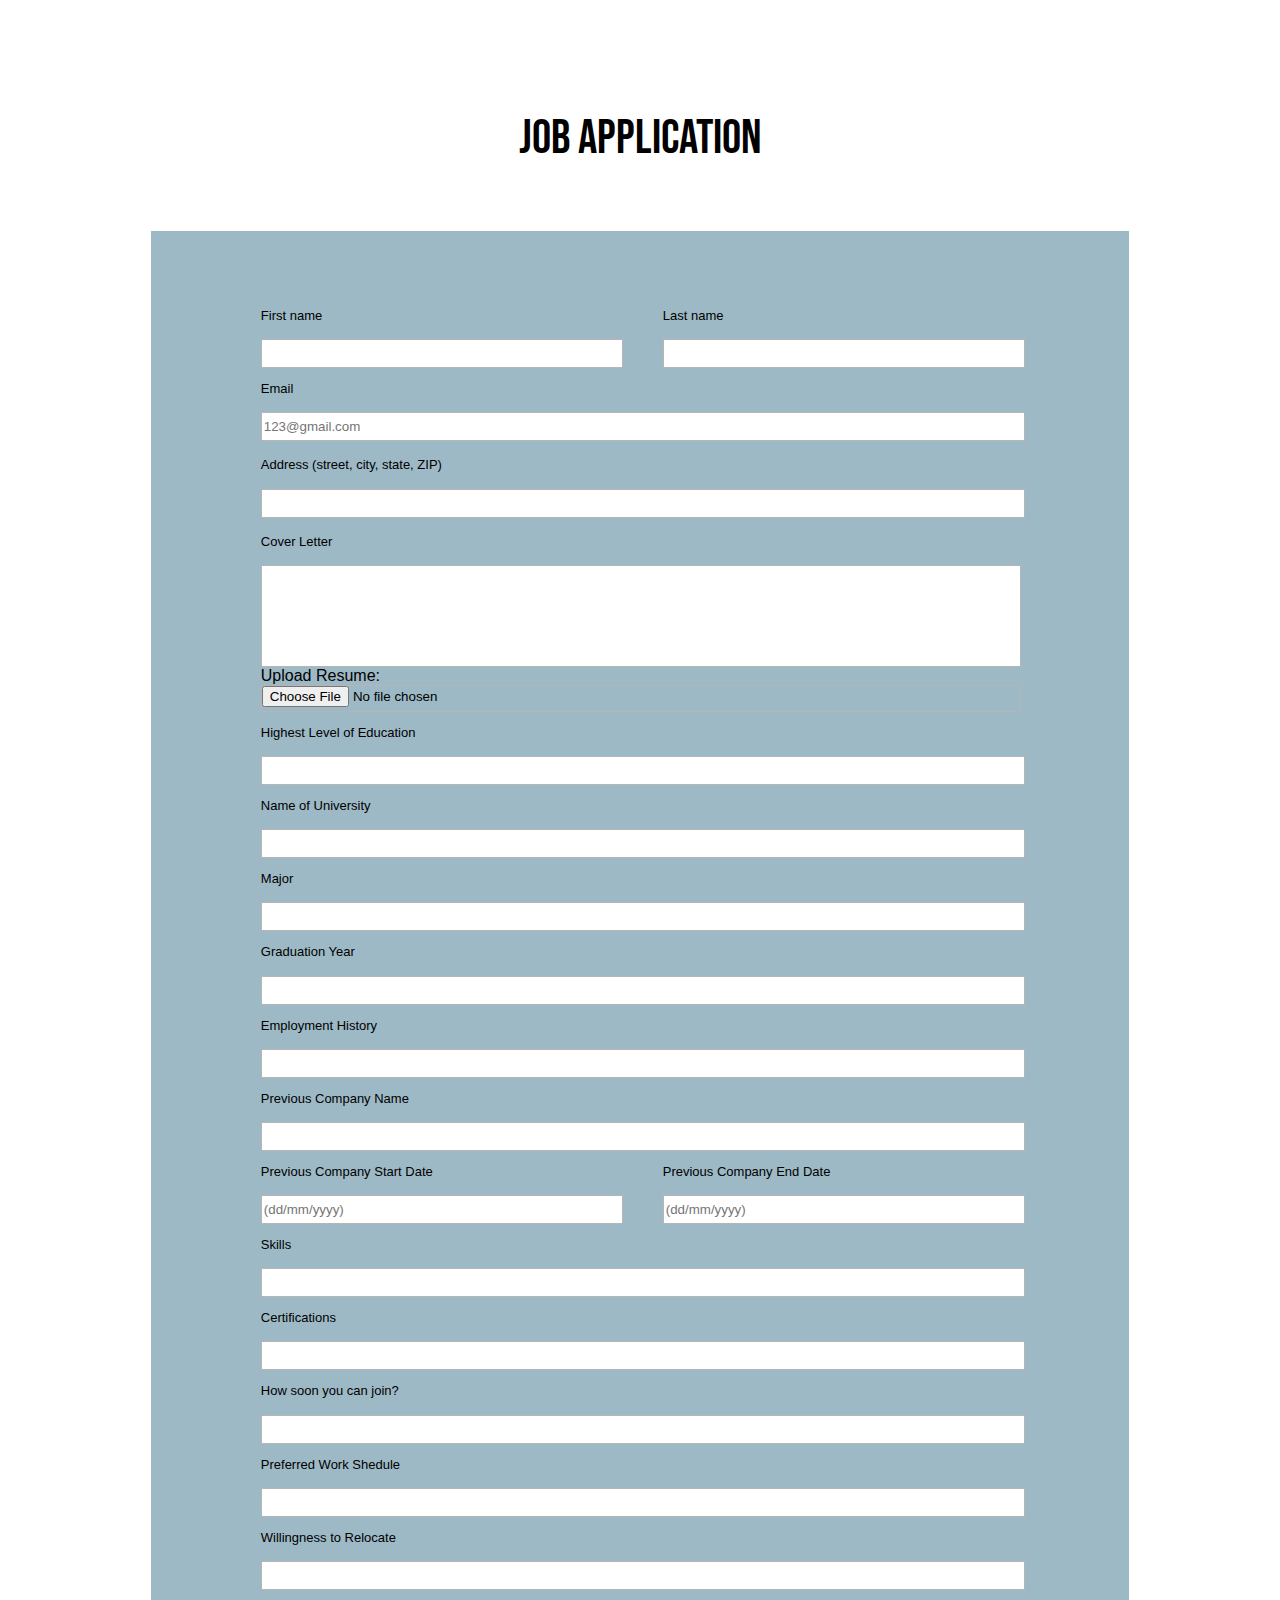
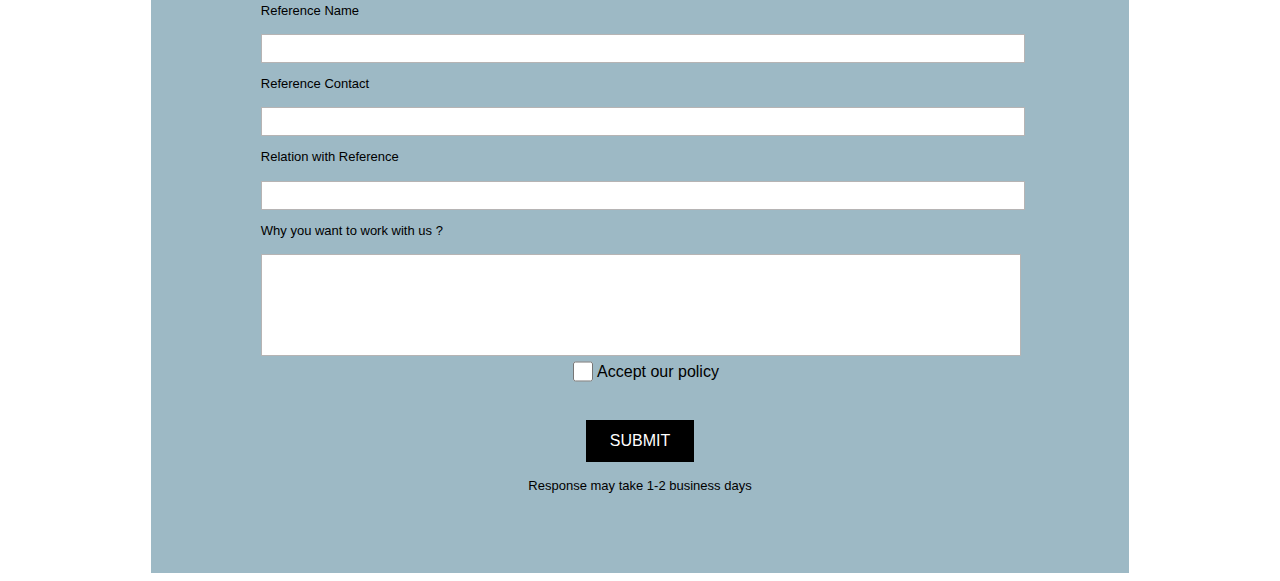
==== q3/index.html @ 2710adae "Add files via upload" ====
<!DOCTYPE html>
<html lang="en">

<head>
    <meta charset="UTF-8">
    <meta name="viewport" content="width=device-width, initial-scale=1.0">
    <title>Document</title>
    <link rel="stylesheet" href="./style.css">
    <link rel="preconnect" href="https://fonts.googleapis.com">
    <link rel="preconnect" href="https://fonts.gstatic.com" crossorigin>
    <link rel="preconnect" href="https://fonts.googleapis.com">
    <link rel="preconnect" href="https://fonts.gstatic.com" crossorigin>
    <link
        href="https://fonts.googleapis.com/css2?family=Bebas+Neue&family=Poppins:ital,wght@0,100;0,200;0,300;0,400;0,500;0,600;0,700;0,800;0,900;1,100;1,200;1,300;1,400;1,500;1,600;1,700;1,800;1,900&display=swap"
        rel="stylesheet">
</head>

<body>
    <div class="section">
        <h1 class="fade-up">Job Application</h1>
        <div class="form">

            <div class="pair1">
                <div class="item1">
                    <p>First name</p>
                    <input type="text" id="Name">
                </div>
                <div class="item2">
                    <p>Last name</p>
                    <input type="text" id="Name">
                </div>
            </div>

            <div class="item1">
                <p>Email</p>
                <input type="text" id="Email" placeholder="123@gmail.com">
            </div>

            <div class="item3">
                <p>Address (street, city, state, ZIP)</p>
                <input type="text" id="Address">
            </div>

            <div class="item4">
                <p>Cover Letter</p>
                <input type="text" id="Cover Letter">
            </div>

            <label for="pdfFile">Upload Resume:</label>
            <input type="file" id="pdfFile" name="pdfFile" accept=".pdf">

            <div class="item5">
                <p>Highest Level of Education</p>
                <input type="text" id="Highest Education">
            </div>

            <div class="item6">
                <p>Name of University</p>
                <input type="text" id="University">
            </div>

            <div class="item7">
                <p>Major</p>
                <input type="text" id="Major">
            </div>

            <div class="item8">
                <p>Graduation Year</p>
                <input type="text" id="Graduation Year">
            </div>

            <div class="item9">
                <p>Employment History</p>
                <input type="text" id="Employment History">
            </div>

            <div class="item10">
                <p>Previous Company Name</p>
                <input type="text" id="Previous Company Name">
            </div>

            <div class="pair1">
                <div class="item11">
                    <p>Previous Company Start Date</p>
                    <input type="text" id="Prev Start" placeholder="(dd/mm/yyyy)">
                </div>
                <div class="item12">
                    <p>Previous Company End Date</p>
                    <input type="text" id="Prev End" placeholder="(dd/mm/yyyy)">
                </div>
            </div>

            <div class="item13">
                <p>Skills</p>
                <input type="text" id="Skills">
            </div>

            <div class="item14">
                <p>Certifications</p>
                <input type="text" id="Certifications">
            </div>

            <div class="item15">
                <p>How soon you can join?</p>
                <input type="text" id="Your Joining">
            </div>

            <div class="item16">
                <p>Preferred Work Shedule</p>
                <input type="text" id="Your Schedule">
            </div>

            <div class="item17">
                <p>Willingness to Relocate</p>
                <input type="text" id="Your Willingness">
            </div>

            <div class="item18">
                <p>Reference Name</p>
                <input type="text" id="Reference Name">
            </div>

            <div class="item18">
                <p>Reference Contact</p>
                <input type="text" id="Reference Contact">
            </div>

            <div class="item19">
                <p>Relation with Reference</p>
                <input type="text" id="Reference Relation">
            </div>

            <div class="item20">
                <p>Why you want to work with us ?</p>
                <input type="text" id="Why you want to work ?">
            </div>

            <div class="box">
                <div class="item">  <input type="checkbox" id="acceptPolicy"> </div>
                <div class="label"> <label for="acceptPolicy">Accept our policy</label></div>
               
            </div>
           

              
            <div class="button">
                <a class="special_button" >SUBMIT</a>
            </div>
            <p style="text-align: center; margin-top: 1rem;">Response may take 1-2 business days</p>
        </div>
    </div>
</body>
<script src="./scrit.js"></script>

</html>
---- q3/style.css ----
body{
    font-family: sans-serif;
}
.section {
    margin-top: 110px;
}
h1 {
    font-size: 48px;
    font-family: 'Bebas Neue', sans-serif;
    text-align: center;
    font-weight: 400;
}
h4{
    font-weight: 200;
}

.section .form {
    background-color: rgb(157, 185, 197);
    padding: 64px 110px;
    width: 60%;
    margin: 0 auto;
    margin-top: 64px;
    /* border: 2px solid red; */

}

.section .form .pair1 {
    display: flex;
    justify-content: space-between;
}

.section .form .pair1>div {
    width: 47%;
}

.section .form input {
    width: 100%;
    height: 25px;
    display: inline-block;
    border: 1px solid rgb(182, 180, 180);
}

.section .form p {
    font-size: small;
    padding-bottom: 0.2rem;
}

.section .form .item3 {
    margin-top: 1rem;
    margin-bottom: 1rem;
}

.section .item4 input {
    height: 100px;
    vertical-align: top;
    padding: 0;
    margin: 0;
}
.section .item20 input {
    height: 100px;
    vertical-align: top;
    padding: 0;
    margin: 0;
}

.section .button {
    margin-top: 2rem;
    display: flex;
    justify-content: center;
    align-items: center;
    align-content: center;
}
.section .box{
    display: flex;
    justify-content: center;
    align-items: center;
}
.section .box div{
    margin-left: 0.5rem;
}
a{
    color: white;
    background-color: #000;
    padding: 12px 24px;
    transition: color 0.5s ease;
    transition: background-color 0.5s ease;
}
a:hover{
    background-color: white;
    color: #000;
    cursor: pointer;

}
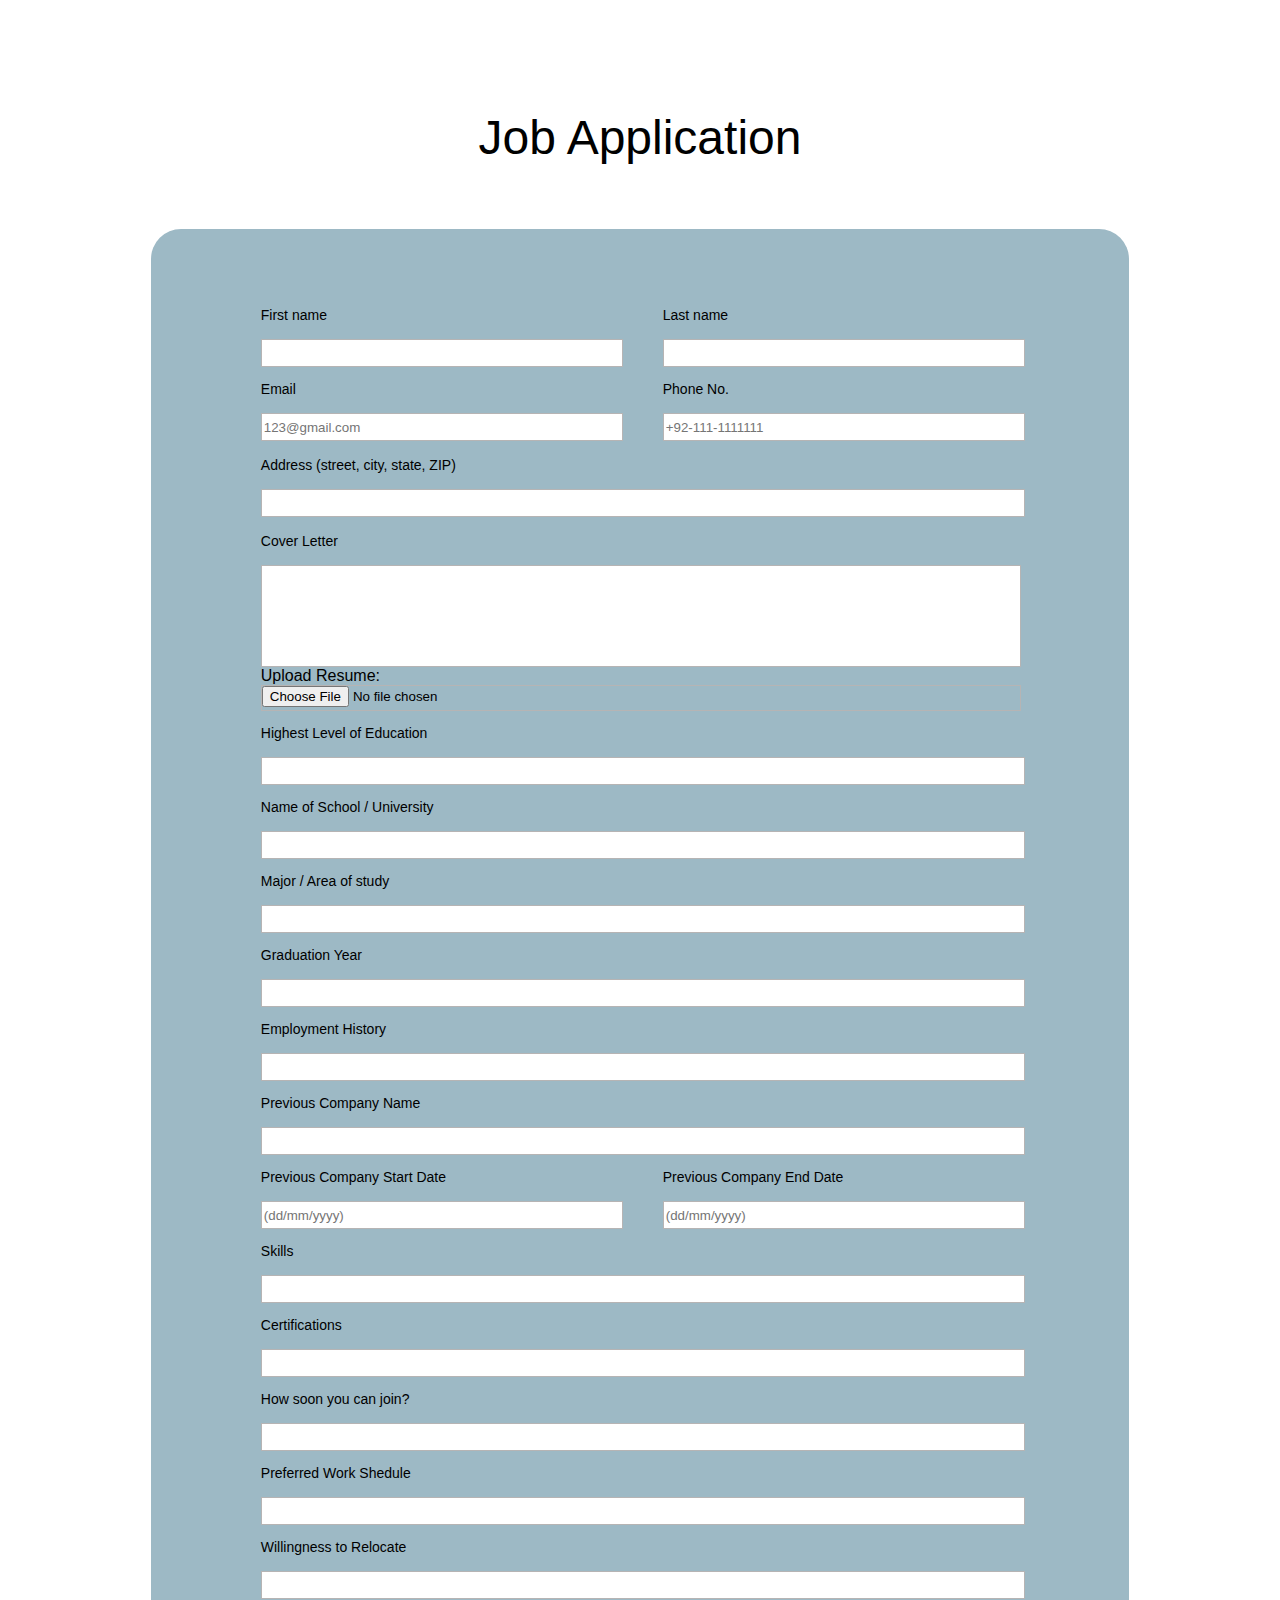
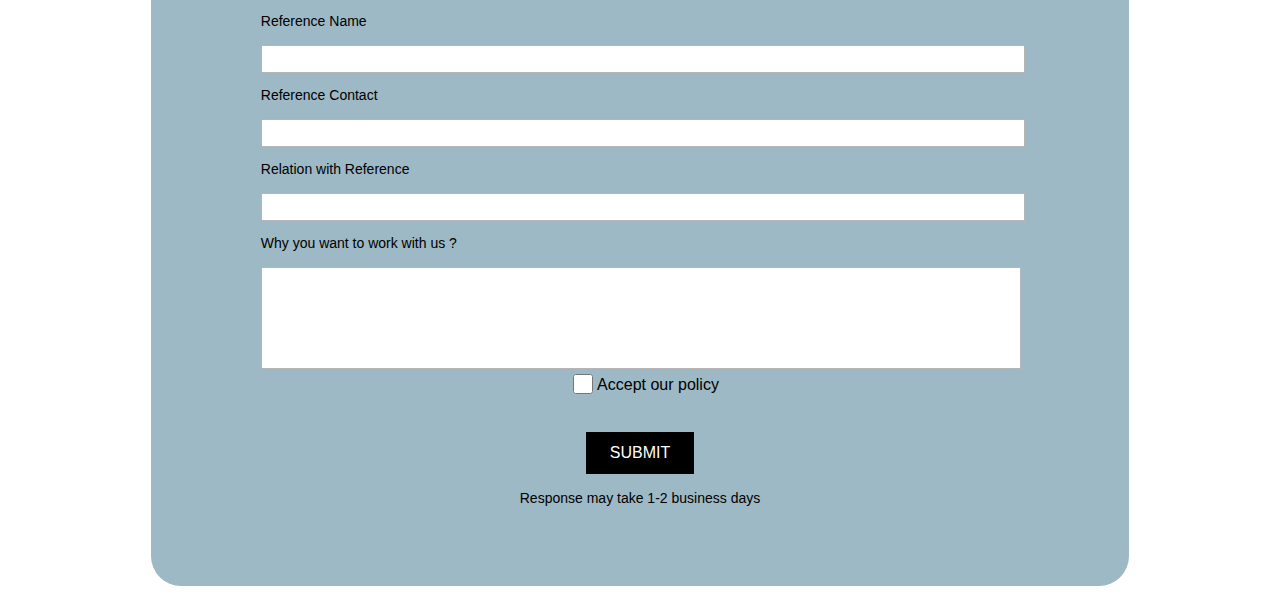
==== commit 9af0dd3b: "Add files via upload" ====
--- a/q3/index.html
+++ b/q3/index.html
@@ -30,17 +30,23 @@
                     <input type="text" id="Name">
                 </div>
             </div>
-
-            <div class="item1">
-                <p>Email</p>
-                <input type="text" id="Email" placeholder="123@gmail.com">
+            <div class="pair1">
+                <div class="item1">
+                    <p>Email</p>
+                    <input type="text" id="Email" placeholder="123@gmail.com">
+                </div>
+                <div>
+                    <p>Phone No.</p>
+                    <input type="text" id="Num" placeholder="+92-111-1111111">
+                </div>
             </div>
+            
 
             <div class="item3">
                 <p>Address (street, city, state, ZIP)</p>
                 <input type="text" id="Address">
             </div>
-
+            
             <div class="item4">
                 <p>Cover Letter</p>
                 <input type="text" id="Cover Letter">
@@ -55,12 +61,12 @@
             </div>
 
             <div class="item6">
-                <p>Name of University</p>
+                <p>Name of School / University</p>
                 <input type="text" id="University">
             </div>
 
             <div class="item7">
-                <p>Major</p>
+                <p>Major / Area of study</p>
                 <input type="text" id="Major">
             </div>
 
--- a/q3/style.css
+++ b/q3/style.css
@@ -6,7 +6,7 @@
 }
 h1 {
     font-size: 48px;
-    font-family: 'Bebas Neue', sans-serif;
+    font-family: sans-serif;
     text-align: center;
     font-weight: 400;
 }
@@ -20,6 +20,7 @@
     width: 60%;
     margin: 0 auto;
     margin-top: 64px;
+    border-radius: 30px;
     /* border: 2px solid red; */
 
 }
@@ -35,14 +36,15 @@
 
 .section .form input {
     width: 100%;
-    height: 25px;
+    height: 24px;
     display: inline-block;
     border: 1px solid rgb(182, 180, 180);
 }
 
 .section .form p {
     font-size: small;
-    padding-bottom: 0.2rem;
+    padding-bottom: 2px;
+    font-size: 14px;
 }
 
 .section .form .item3 {
